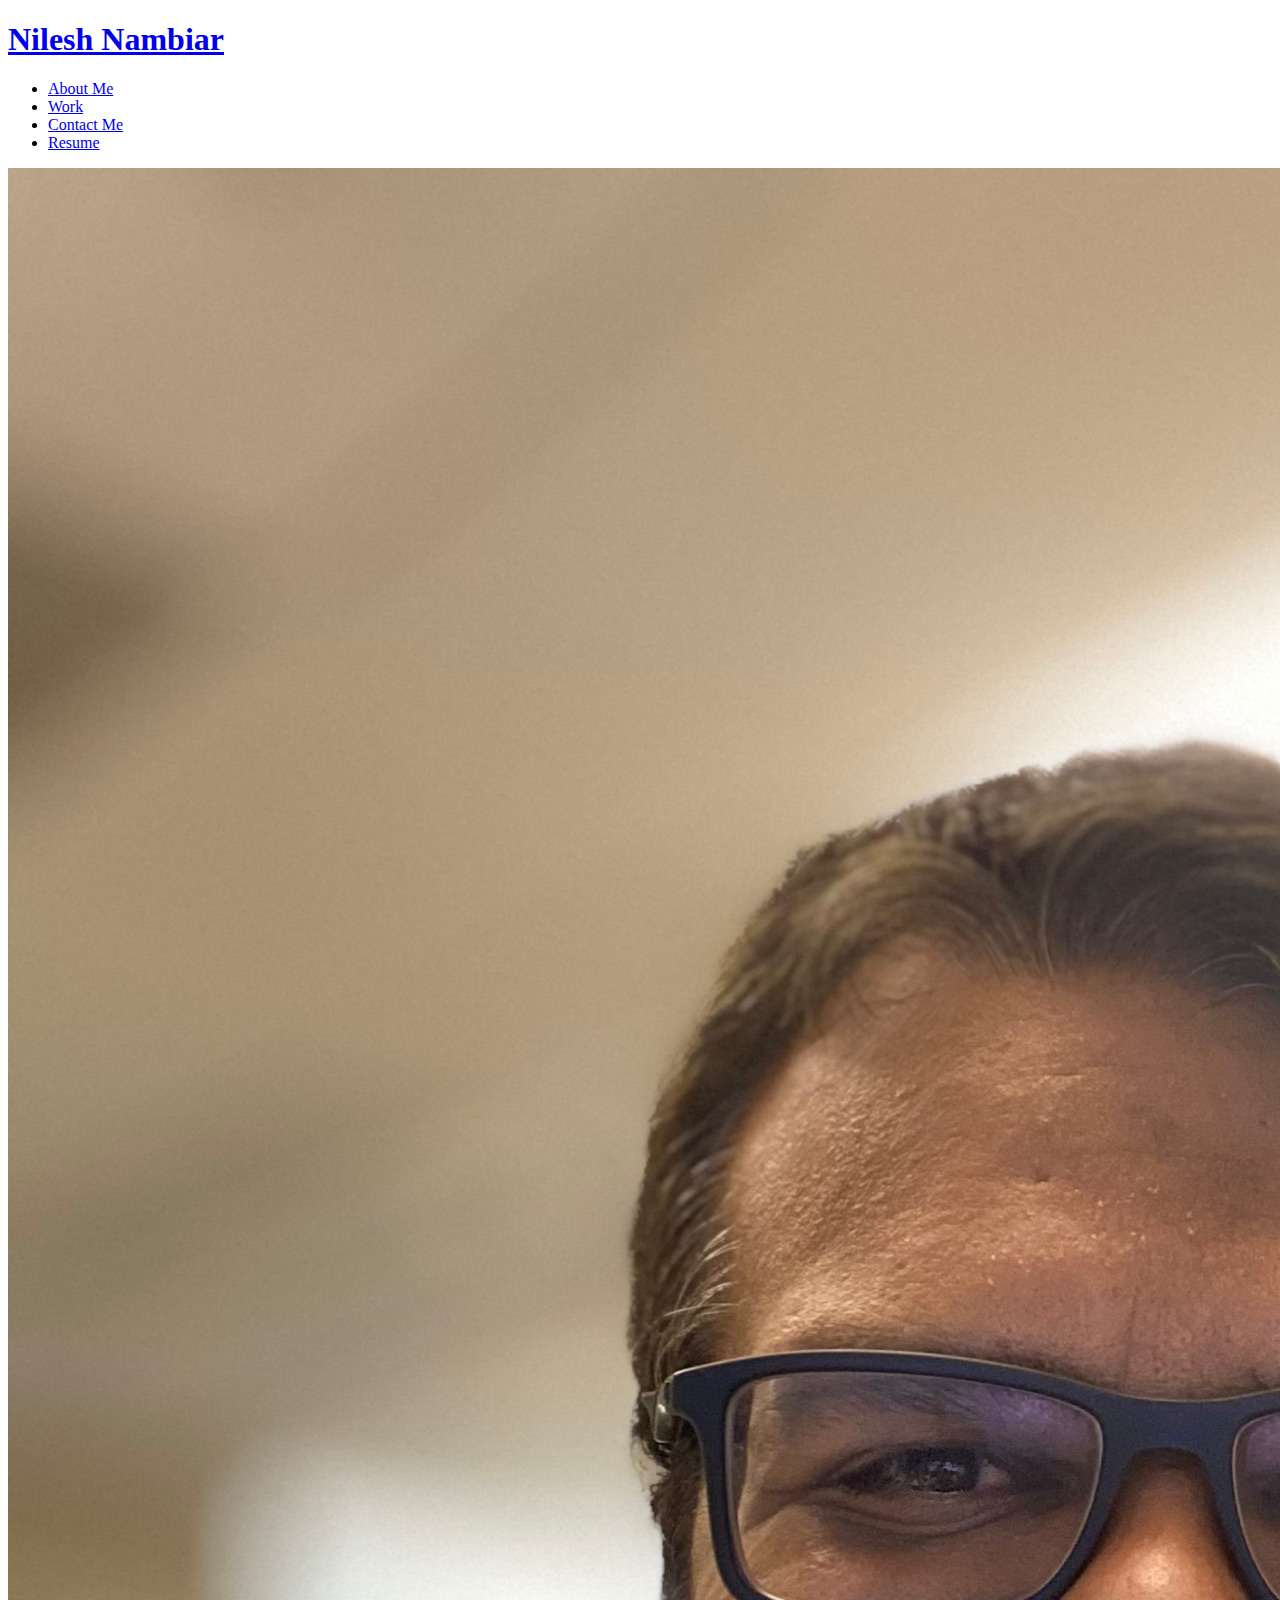
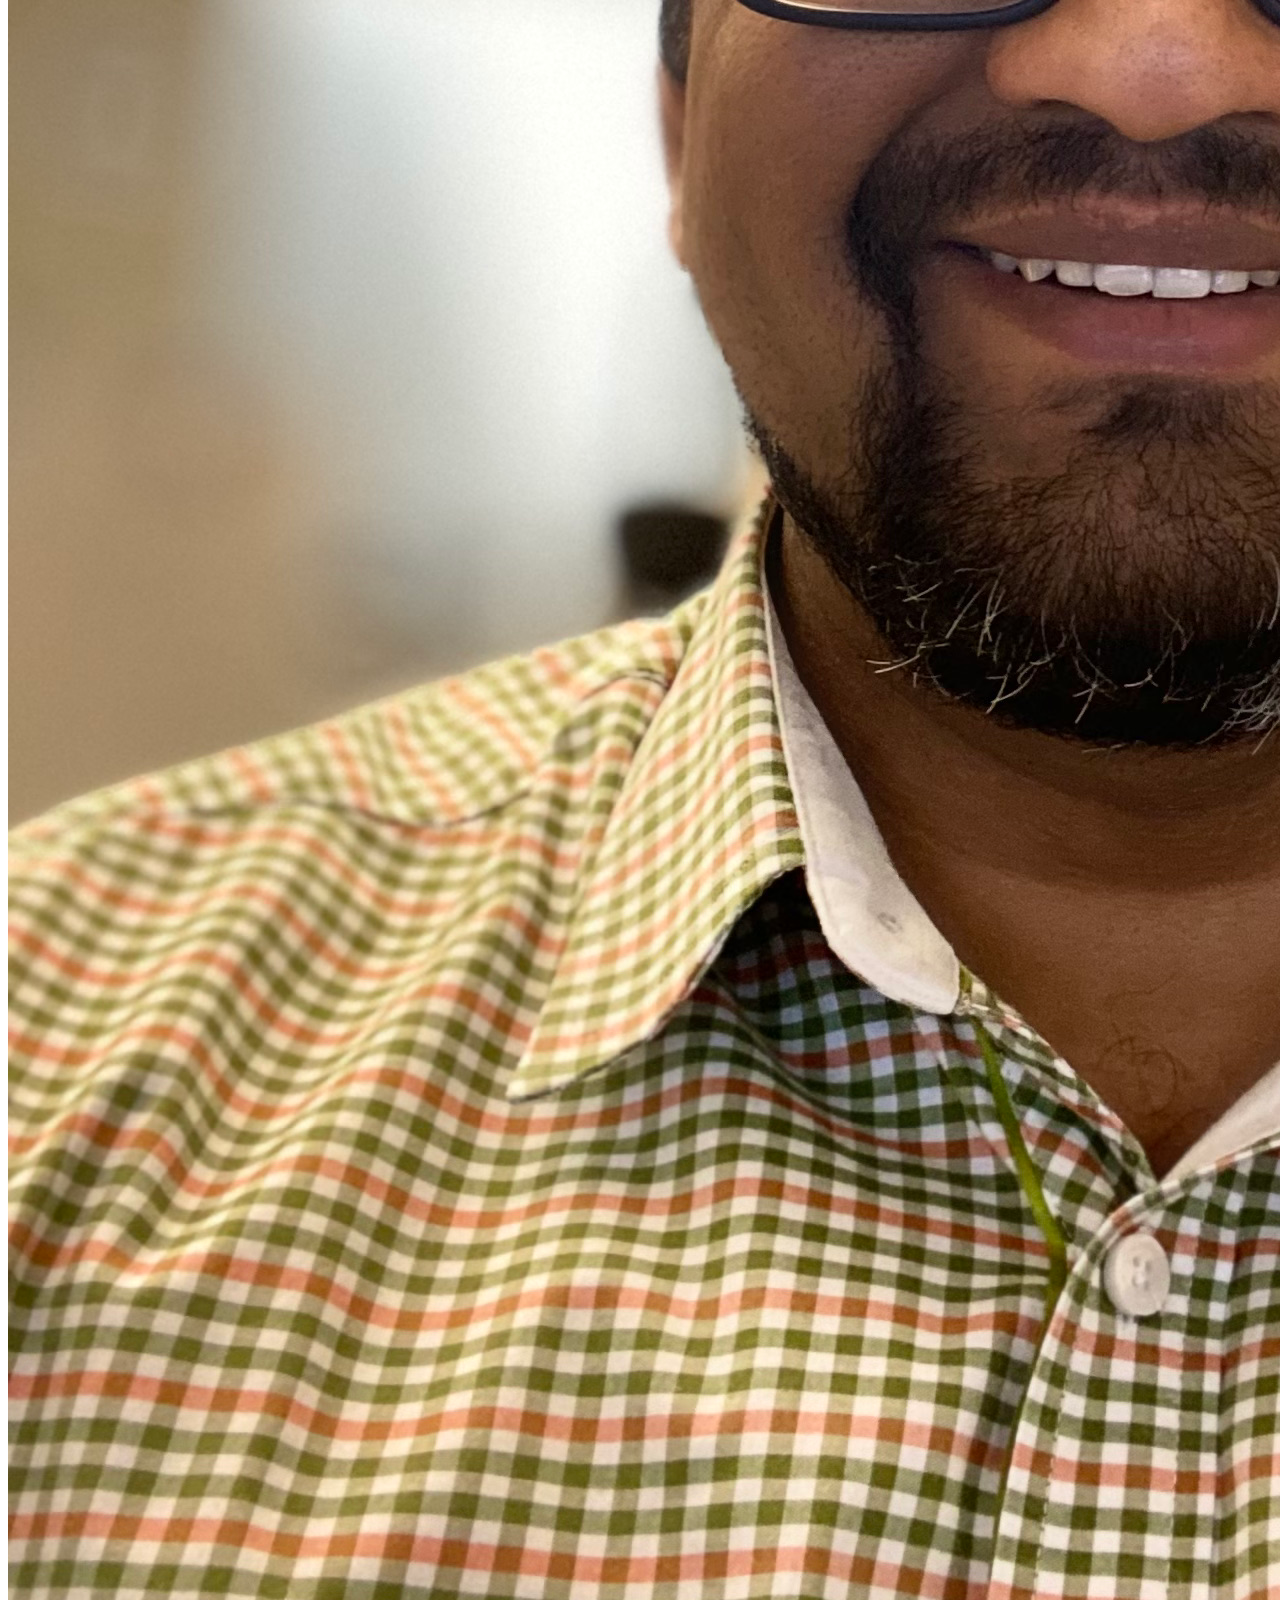
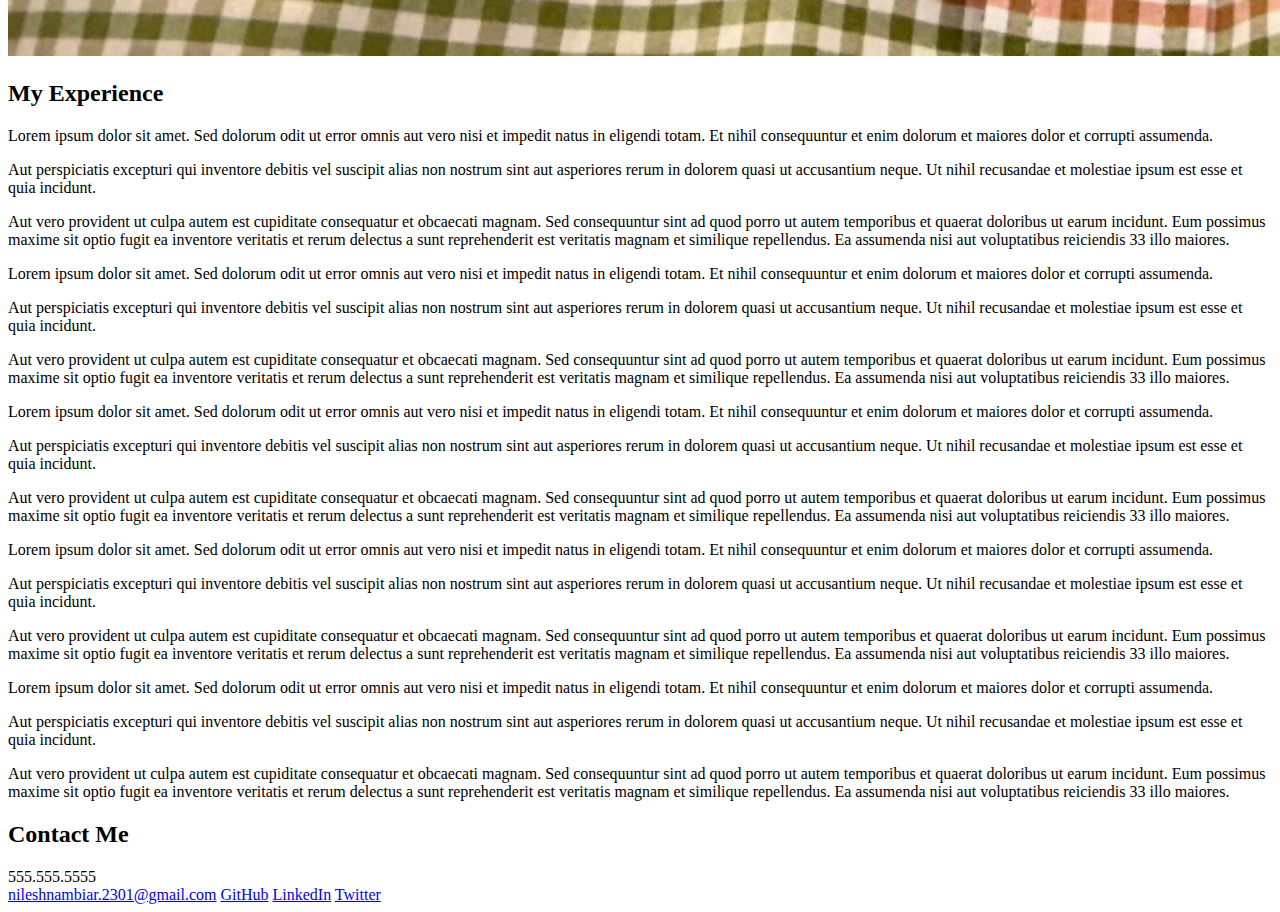
==== resume.html @ eed0360d "updated all HTML components" ====
<!DOCTYPE html>
<html lang="en">
<head>
    <meta charset="UTF-8">
    <meta http-equiv="X-UA-Compatible" content="IE=edge">
    <meta name="viewport" content="width=device-width, initial-scale=1.0">
    <title>Document</title>
</head>
<body>
    <!-- Header section containing name, and links to the rest of the page-->
    <header>
        <h1>
            <a href="./index.html">Nilesh Nambiar</a>
        </h1>
        <!--Navigation Links-->
        <nav>
            <ul>
                <li>
                    <a href="#about-me">About Me</a>
                </li>
                <li>
                    <a href="#work">Work</a>
                </li>
                <li>
                    <a href="#contact-me">Contact Me</a>
                </li>
                <li>
                    <a href="./resume.html">Resume</a>
                </li>
            </ul>
        </nav>
    </header>
    <section class="my-picture">
        <div class="my-image">
            <img src="./assets/images/my-image.jpeg">
        </div>
        <div class="my-resume">
            <h2>My Experience</h2>
            <p>
                Lorem ipsum dolor sit amet. Sed dolorum odit ut error omnis aut vero nisi et impedit natus in eligendi totam. Et nihil consequuntur et enim dolorum et maiores dolor et corrupti assumenda.
            </p>
            <p>
                Aut perspiciatis excepturi qui inventore debitis vel suscipit alias non nostrum sint aut asperiores rerum in dolorem quasi ut accusantium neque. Ut nihil recusandae et molestiae ipsum est esse et quia incidunt.
            </p>
            <p>
                Aut vero provident ut culpa autem est cupiditate consequatur et obcaecati magnam. Sed consequuntur sint ad quod porro ut autem temporibus et quaerat doloribus ut earum incidunt. Eum possimus maxime sit optio fugit ea inventore veritatis et rerum delectus a sunt reprehenderit est veritatis magnam et similique repellendus. Ea assumenda nisi aut voluptatibus reiciendis 33 illo maiores.
            </p>
            <p>
                Lorem ipsum dolor sit amet. Sed dolorum odit ut error omnis aut vero nisi et impedit natus in eligendi totam. Et nihil consequuntur et enim dolorum et maiores dolor et corrupti assumenda.
            </p>
            <p>
                Aut perspiciatis excepturi qui inventore debitis vel suscipit alias non nostrum sint aut asperiores rerum in dolorem quasi ut accusantium neque. Ut nihil recusandae et molestiae ipsum est esse et quia incidunt.
            </p>
            <p>
                Aut vero provident ut culpa autem est cupiditate consequatur et obcaecati magnam. Sed consequuntur sint ad quod porro ut autem temporibus et quaerat doloribus ut earum incidunt. Eum possimus maxime sit optio fugit ea inventore veritatis et rerum delectus a sunt reprehenderit est veritatis magnam et similique repellendus. Ea assumenda nisi aut voluptatibus reiciendis 33 illo maiores.
            </p>
            <p>
                Lorem ipsum dolor sit amet. Sed dolorum odit ut error omnis aut vero nisi et impedit natus in eligendi totam. Et nihil consequuntur et enim dolorum et maiores dolor et corrupti assumenda.
            </p>
            <p>
                Aut perspiciatis excepturi qui inventore debitis vel suscipit alias non nostrum sint aut asperiores rerum in dolorem quasi ut accusantium neque. Ut nihil recusandae et molestiae ipsum est esse et quia incidunt.
            </p>
            <p>
                Aut vero provident ut culpa autem est cupiditate consequatur et obcaecati magnam. Sed consequuntur sint ad quod porro ut autem temporibus et quaerat doloribus ut earum incidunt. Eum possimus maxime sit optio fugit ea inventore veritatis et rerum delectus a sunt reprehenderit est veritatis magnam et similique repellendus. Ea assumenda nisi aut voluptatibus reiciendis 33 illo maiores.
            </p>
            <p>
                Lorem ipsum dolor sit amet. Sed dolorum odit ut error omnis aut vero nisi et impedit natus in eligendi totam. Et nihil consequuntur et enim dolorum et maiores dolor et corrupti assumenda.
            </p>
            <p>
                Aut perspiciatis excepturi qui inventore debitis vel suscipit alias non nostrum sint aut asperiores rerum in dolorem quasi ut accusantium neque. Ut nihil recusandae et molestiae ipsum est esse et quia incidunt.
            </p>
            <p>
                Aut vero provident ut culpa autem est cupiditate consequatur et obcaecati magnam. Sed consequuntur sint ad quod porro ut autem temporibus et quaerat doloribus ut earum incidunt. Eum possimus maxime sit optio fugit ea inventore veritatis et rerum delectus a sunt reprehenderit est veritatis magnam et similique repellendus. Ea assumenda nisi aut voluptatibus reiciendis 33 illo maiores.
            </p>
            <p>
                Lorem ipsum dolor sit amet. Sed dolorum odit ut error omnis aut vero nisi et impedit natus in eligendi totam. Et nihil consequuntur et enim dolorum et maiores dolor et corrupti assumenda.
            </p>
            <p>
                Aut perspiciatis excepturi qui inventore debitis vel suscipit alias non nostrum sint aut asperiores rerum in dolorem quasi ut accusantium neque. Ut nihil recusandae et molestiae ipsum est esse et quia incidunt.
            </p>
            <p>
                Aut vero provident ut culpa autem est cupiditate consequatur et obcaecati magnam. Sed consequuntur sint ad quod porro ut autem temporibus et quaerat doloribus ut earum incidunt. Eum possimus maxime sit optio fugit ea inventore veritatis et rerum delectus a sunt reprehenderit est veritatis magnam et similique repellendus. Ea assumenda nisi aut voluptatibus reiciendis 33 illo maiores.
            </p>
        </div>
    </section>
    <!--Footer section with contact details and key contact links-->
    <footer id=contact-me>
        <div class="section-title">
            <h2>Contact Me</h2>
        </div>
        <div class="contact-info">
            <div class="phone-number">555.555.5555</div>
            <a href="mailto:nileshnambiar.2301@gmail.com">nileshnambiar.2301@gmail.com</a>
            <a href="https://github.com/nileshnambiar">GitHub</a>
            <a href="https://www.linkedin.com/in/nileshnambiar/">LinkedIn</a>
            <a href="https://twitter.com/hashtag/coding?lang=en">Twitter</a>
        </div>
    </footer>
</body>
</html>
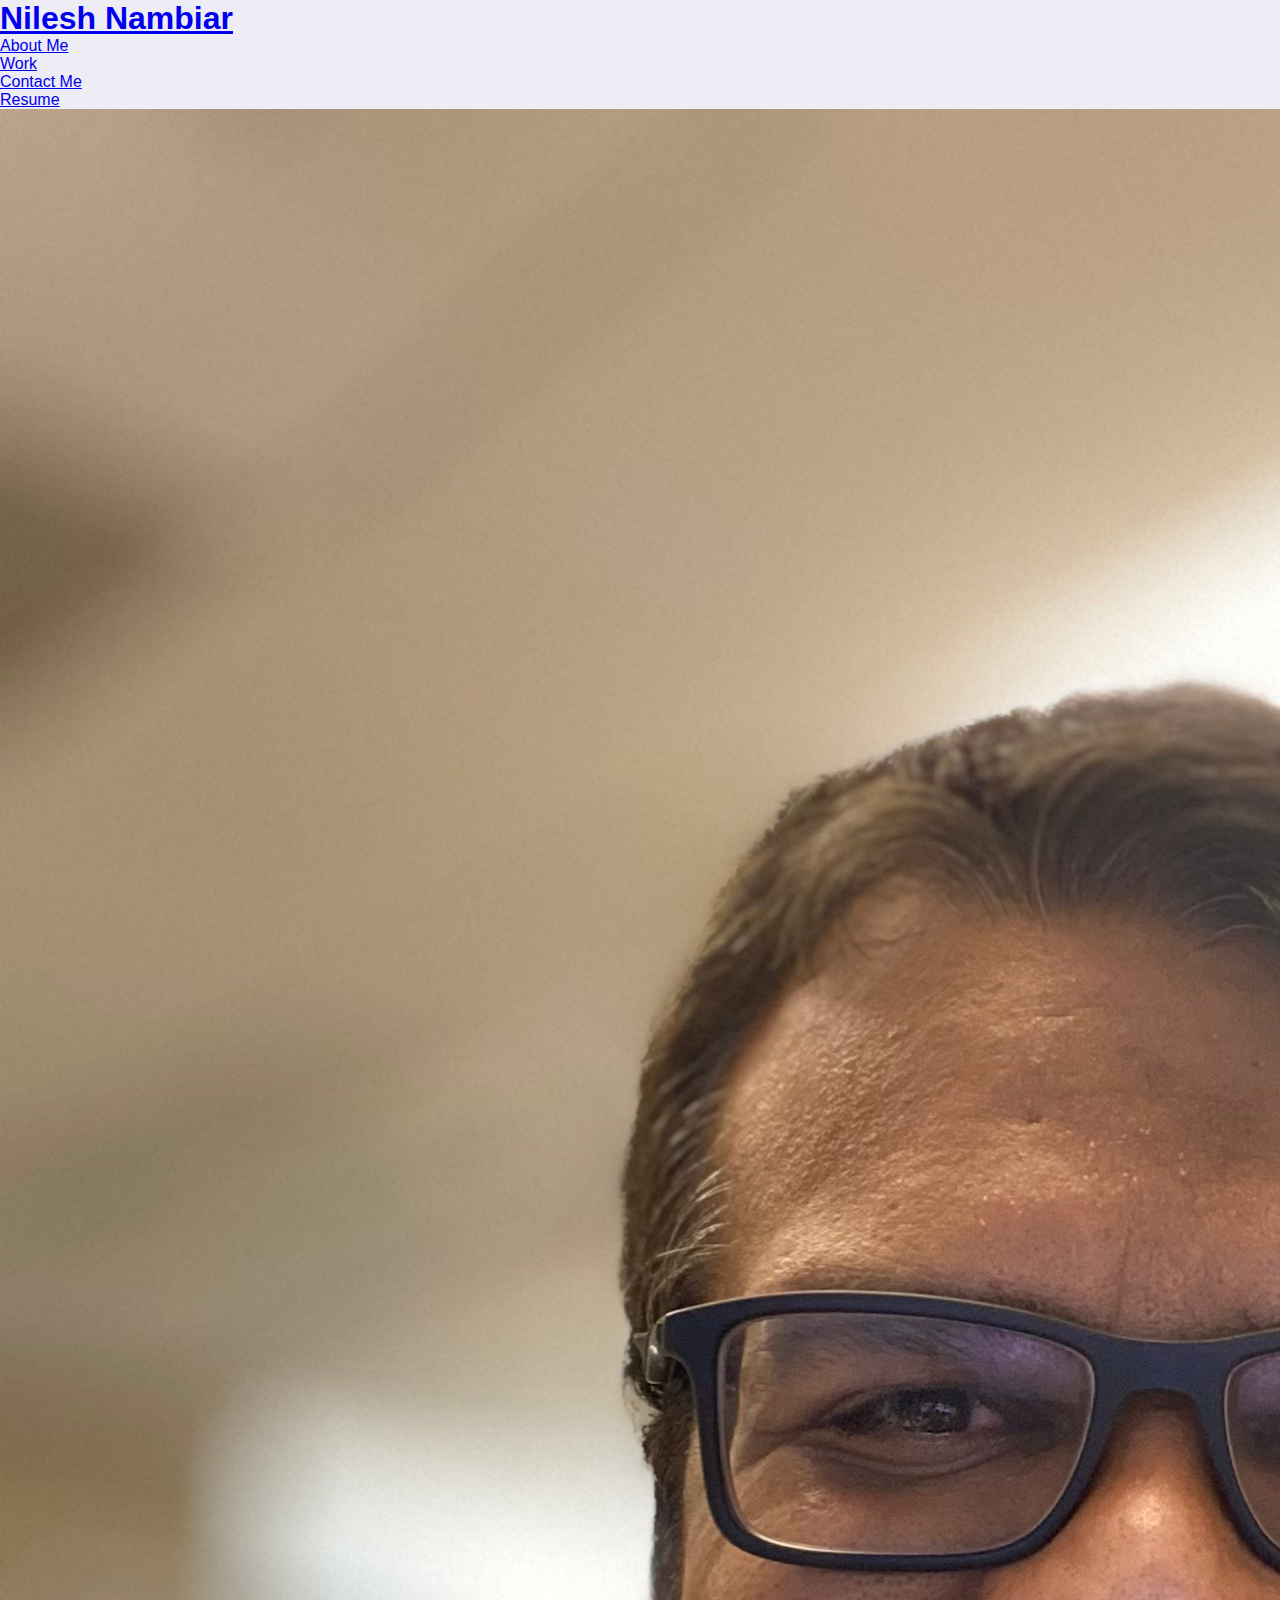
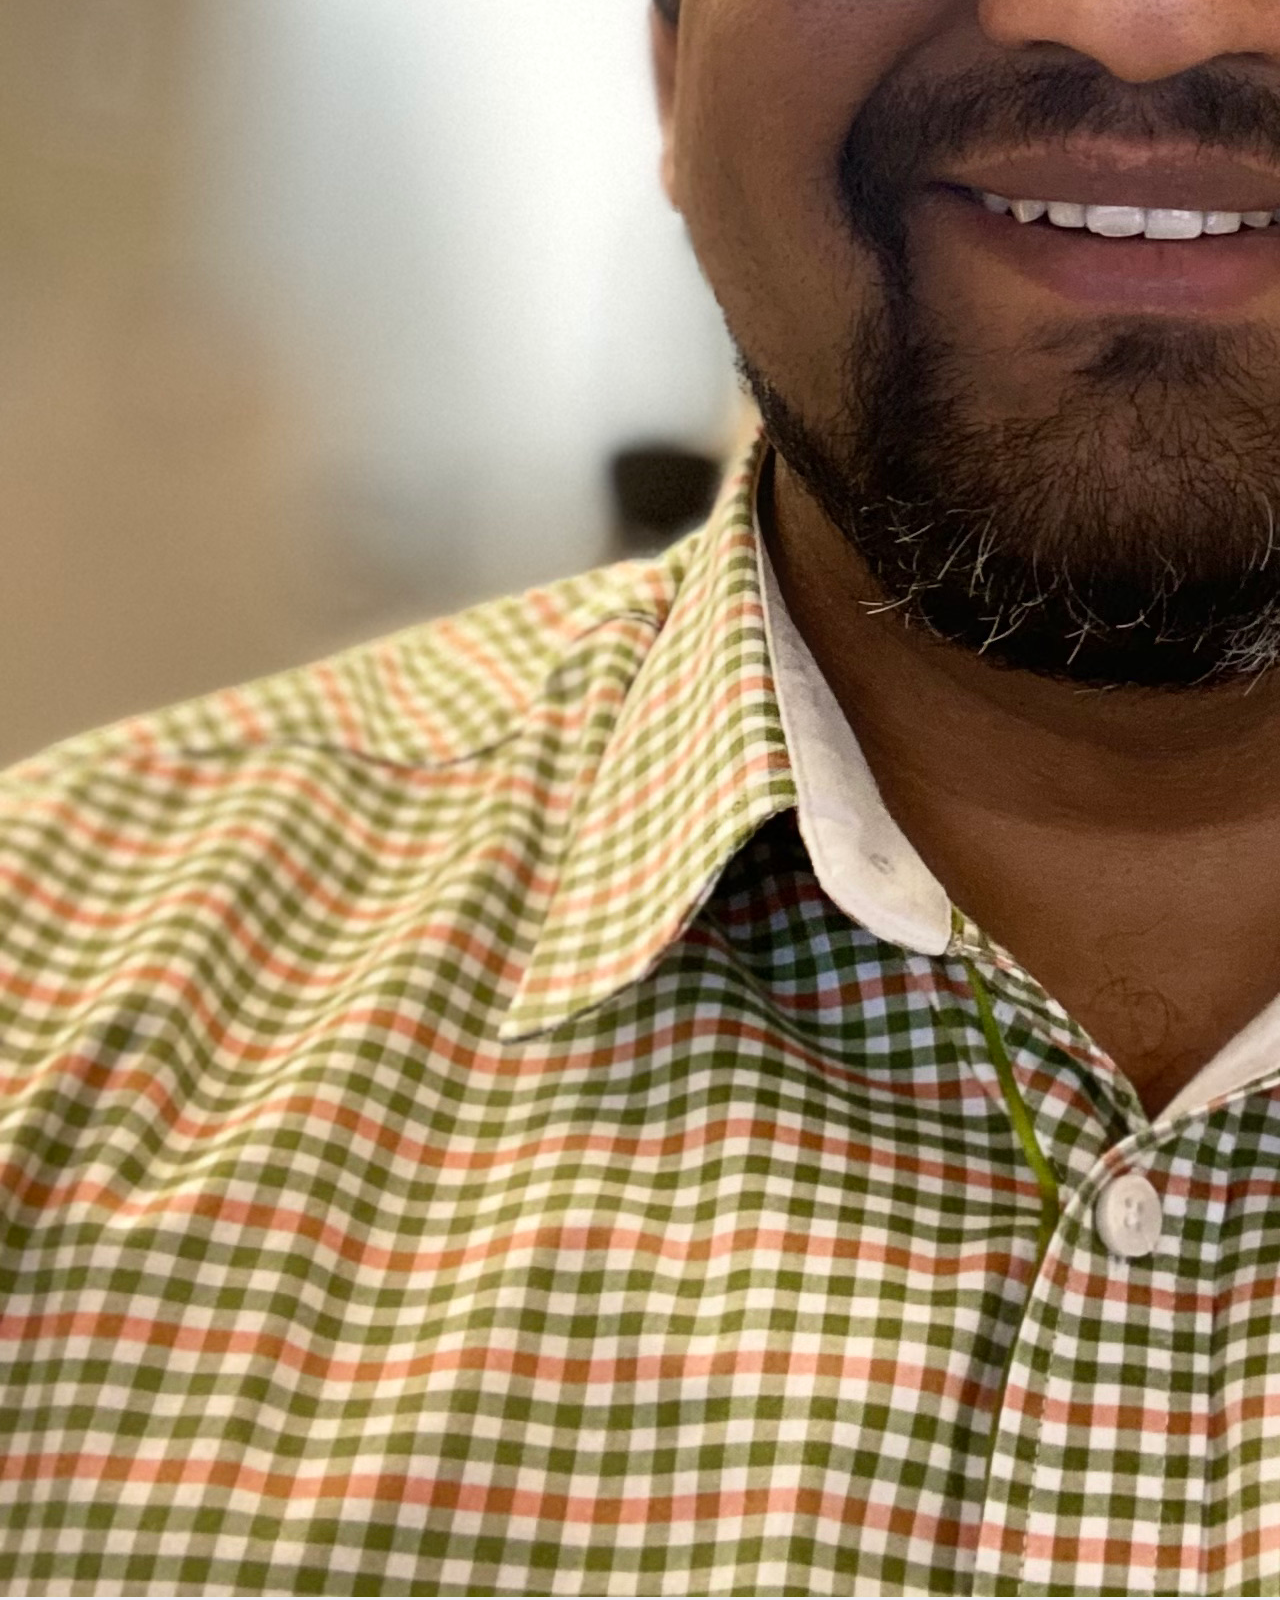
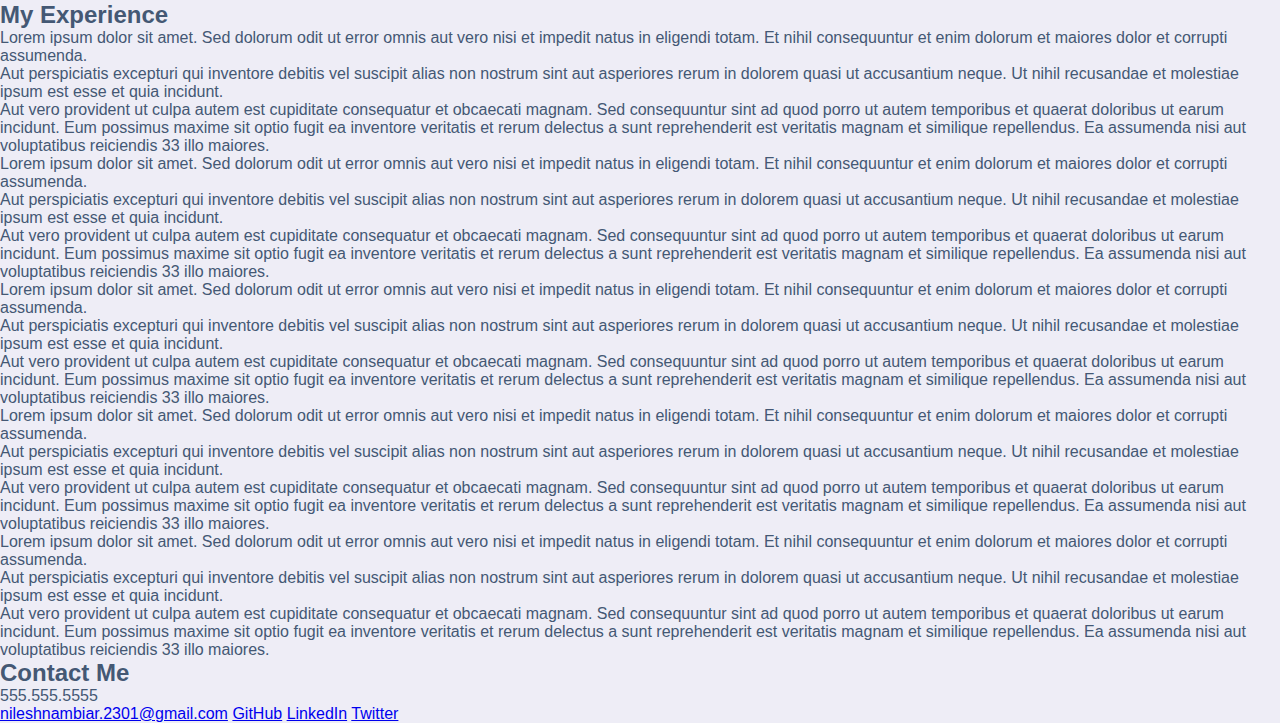
==== commit e4800793: "created the CSS file and updated overall styles" ====
--- a/resume.html
+++ b/resume.html
@@ -5,6 +5,7 @@
     <meta http-equiv="X-UA-Compatible" content="IE=edge">
     <meta name="viewport" content="width=device-width, initial-scale=1.0">
     <title>Document</title>
+    <link rel="stylesheet" href="./assets/css/style.css" />
 </head>
 <body>
     <!-- Header section containing name, and links to the rest of the page-->
--- a/assets/css/style.css
+++ b/assets/css/style.css
@@ -0,0 +1,19 @@
+:root {
+    --background-color: #EEEDF6;
+    --primary-color: #30343D;
+    --secondary-color: #445874;
+    --tertiary-color: #92CCCD;
+}
+
+* {
+    margin: 0;
+    padding: 0;
+    box-sizing: border-box;
+}
+
+body {
+    background-color: var(--background-color);
+    color: var(--secondary-color);
+    font-family: Arial, Helvetica, sans-serif;
+}
+
